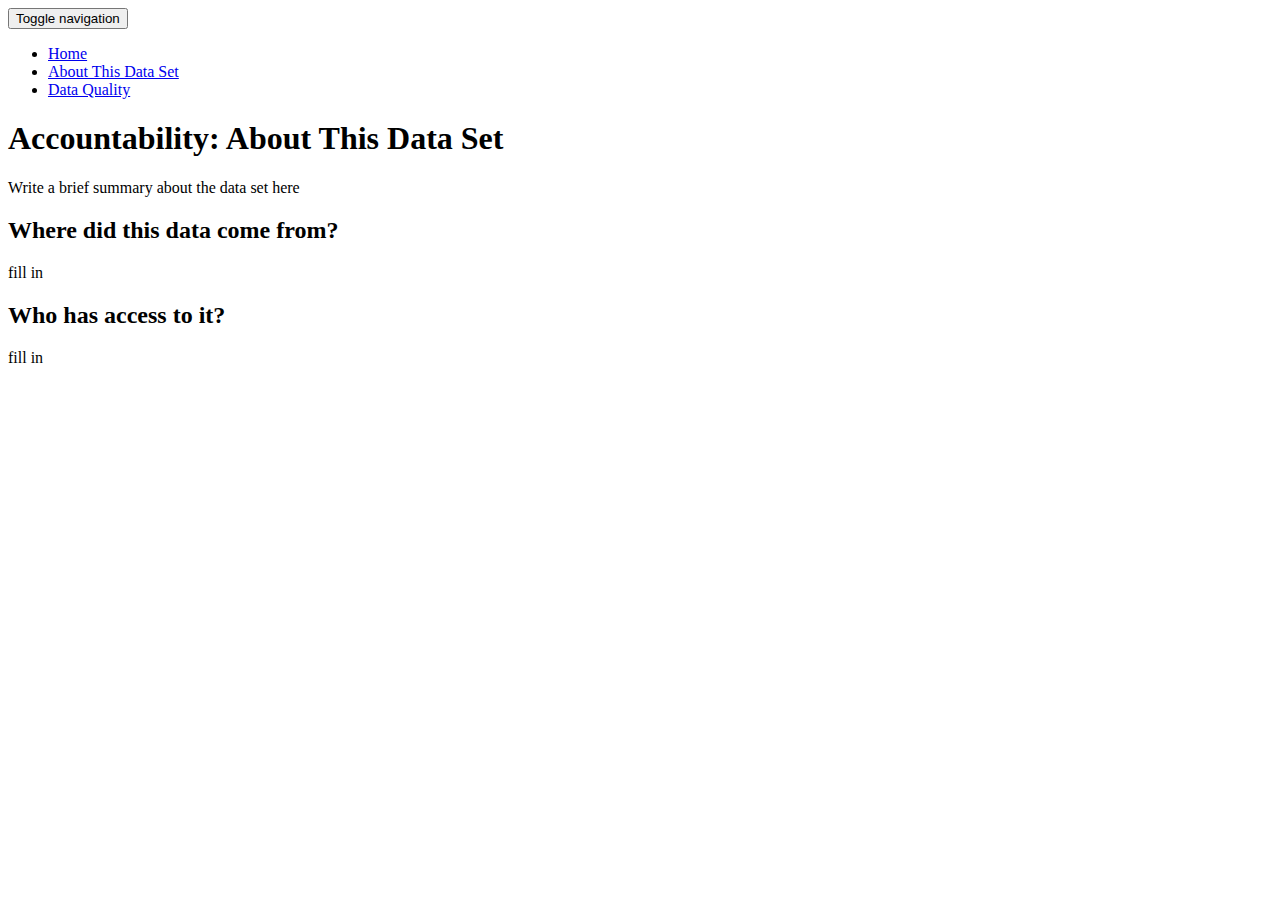
==== templates/about.html @ 5ac9b1cc "main.py changes" ====
<!DOCTYPE html>
<html lang="en">
  <head>
    <meta charset="utf-8">
    <meta http-equiv="X-UA-Compatible" content="IE=edge">
    <meta name="viewport" content="width=device-width, initial-scale=1">
    <!-- The above 3 meta tags *must* come first in the head; any other head content must come *after* these tags -->
    <meta name="description" content="">
    <meta name="author" content="">
    <link rel="icon" href="favicon.ico">
    <title>About This Data</title>

    <!-- Bootstrap core CSS -->
    <link href="css/bootstrap.min.css" rel="stylesheet">
    <!-- Bootstrap theme -->
    <link href="css/bootstrap-theme.min.css" rel="stylesheet">
    <!-- Custom styles for this template -->
    <link href="css/theme.css" rel="stylesheet">
  </head>

  <body role="document">

    <!-- Fixed navbar -->
    <nav class="navbar navbar-inverse navbar-fixed-top">
      <div class="container">
        <div class="navbar-header">
          <button type="button" class="navbar-toggle collapsed" data-toggle="collapse" data-target="#navbar" aria-expanded="false" aria-controls="navbar">
            <span class="sr-only">Toggle navigation</span>
            <span class="icon-bar"></span>
            <span class="icon-bar"></span>
            <span class="icon-bar"></span>
          </button>
        </div>
        <div id="navbar" class="navbar-collapse collapse">
          <ul class="nav navbar-nav">
            <li><a href="/">Home</a></li>
            <li  class="active"><a href="about">About This Data Set</a></li>
	    <li><a href="quality">Data Quality</a></li>
          </ul>
        </div><!--/.nav-collapse -->
      </div>
    </nav>

    <div class="container theme-showcase" role="main">

      <!-- Main jumbotron for a primary marketing message or call to action -->
      <div class="jumbotron">
	<h1>Accountability: About This Data Set</h1>
        <p>Write a brief summary about the data set here</a></p>
      </div>

    
      <div class="page-header">
	<h2>Where did this data come from?</h2>
	<p>fill in</p>
      </div>
      
      <div class="page-header">
	<h2>Who has access to it?</h2>
	<p>fill in</p>
      </div>


    </div> <!-- /container -->


    <!-- Bootstrap core JavaScript
    ================================================== -->
    <!-- Placed at the end of the document so the pages load faster -->
    <script src="js/jquery-1.11.3.min.js"></script>
    <script src="js/bootstrap.min.js"></script>
    <script src="js/docs.min.js"></script>
  </body>
</html>
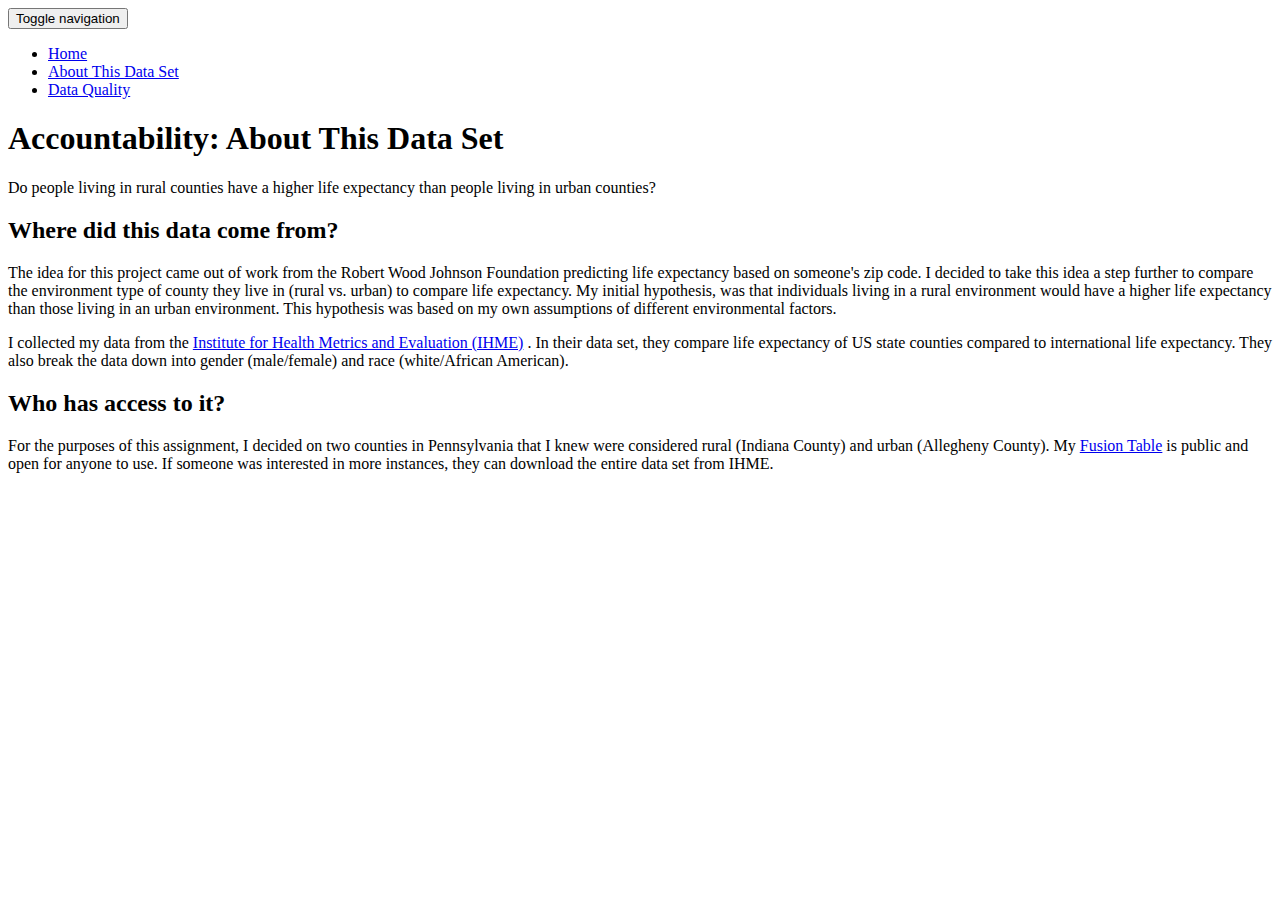
==== commit 01d71eb4: "content update" ====
--- a/templates/about.html
+++ b/templates/about.html
@@ -15,7 +15,7 @@
     <!-- Bootstrap theme -->
     <link href="css/bootstrap-theme.min.css" rel="stylesheet">
     <!-- Custom styles for this template -->
-    <link href="css/theme.css" rel="stylesheet">
+    <link href="css/styles.css" rel="stylesheet">
   </head>
 
   <body role="document">
@@ -46,18 +46,25 @@
       <!-- Main jumbotron for a primary marketing message or call to action -->
       <div class="jumbotron">
 	<h1>Accountability: About This Data Set</h1>
-        <p>Write a brief summary about the data set here</a></p>
+        <p>Do people living in rural counties have a higher life expectancy than people living in urban counties?</a></p>
       </div>
 
     
       <div class="page-header">
 	<h2>Where did this data come from?</h2>
-	<p>fill in</p>
+	<p>The idea for this project came out of work from the Robert Wood Johnson Foundation predicting life expectancy based on someone's zip code. 
+	I decided to take this idea a step further to compare the environment type of county they live in (rural vs. urban) to compare life expectancy.
+	My initial hypothesis, was that individuals living in a rural environment would have a higher life expectancy than those living in an urban environment.
+	This hypothesis was based on my own assumptions of different environmental factors.</p>
+	<p> I collected my data from the <a href="http://www.healthdata.org/data-visualization/life-expectancy-probability-death">Institute for Health Metrics and Evaluation (IHME)</a>
+	. In their data set, they compare life expectancy of US state counties compared to international life expectancy. They also break the data down into gender (male/female) and
+	race (white/African American).</p>
       </div>
       
       <div class="page-header">
 	<h2>Who has access to it?</h2>
-	<p>fill in</p>
+	<p>For the purposes of this assignment, I decided on two counties in Pennsylvania that I knew were considered rural (Indiana County) and urban (Allegheny County). My <a href="https://www.google.com/fusiontables/DataSource?docid=1b7jloWdN-2aUcthiNjw2aSpzV0HiXB57TjIlOq_4">Fusion Table</a> is
+	public and open for anyone to use. If someone was interested in more instances, they can download the entire data set from IHME.</p>
       </div>
 
 
@@ -67,7 +74,10 @@
     <!-- Bootstrap core JavaScript
     ================================================== -->
     <!-- Placed at the end of the document so the pages load faster -->
-    <script src="js/jquery-1.11.3.min.js"></script>
+    <script
+  		src="https://code.jquery.com/jquery-3.1.1.min.js"
+		integrity="sha256-hVVnYaiADRTO2PzUGmuLJr8BLUSjGIZsDYGmIJLv2b8="
+  		crossorigin="anonymous"></script>
     <script src="js/bootstrap.min.js"></script>
     <script src="js/docs.min.js"></script>
   </body>
